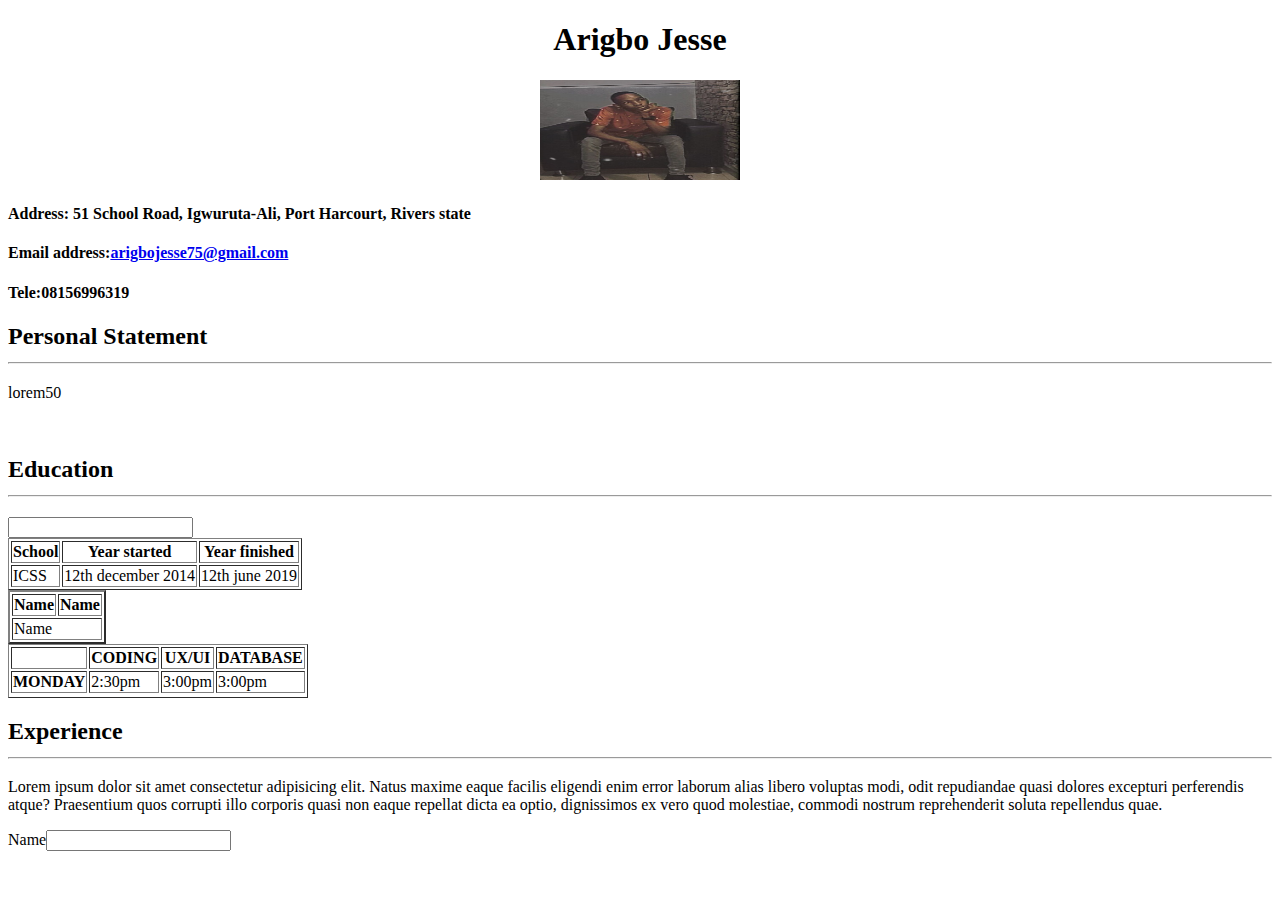
==== index.html @ 06b4aae1 "Initial commit" ====
<!DOCTYPE html>
<html lang="en">
<head>
    <meta charset="UTF-8">
    <meta http-equiv="X-UA-Compatible" content="IE=edge">
    <meta name="viewport" content="width=device-width, initial-scale=1.0">
    <title>Document</title>
</head>
<body>
    <h1>
        <center>Arigbo Jesse</center>
    </h1>
    <center><img src="sammy.jpg" alt="" width="200px" height="100px"></center>
<h4>
    <label for="address">Address:</label> 51 School Road, Igwuruta-Ali, Port Harcourt, Rivers state
</h4>
    <h4>
        <label for="email">Email address:</label><a href="mailto:arigbojesse75@gmail.com">arigbojesse75@gmail.com

        </a>
    </h4>
<h4>
    <label for="phone">Tele:</label>08156996319
</h4>
    <h2>Personal Statement 
        <hr>
    </h2>
<p>lorem50
     </p>
<br>
<h2>Education <hr></h2>
<label for=""><input type="text" required><section><table border="1" cellspacing="s">
<tr>
    <th>School</th>
<th>Year started</th>
<th>Year finished</th></tr>
<tr>
    <td>ICSS</td>
    <td>12th december 2014</td>
    <td>12th june 2019</td>
</tr>
</table>
<table border="2" cellspacing="s">
    <tr><th>Name</th>

<th>Name</th>
    </tr>
<tr>
    <td colspan="2">Name</td>
</tr>
</table>
<table border="1" cellspacing="s">
    <tr>
        <th>&nbsp;</th>
    <th>CODING</th>
    <th>UX/UI</th>
    <th>DATABASE</th>
    </tr>
    <tr><th>MONDAY</th>
    <td>2:30pm</td>
<td>3:00pm</td>
<td>3:00pm</td></tr>
<tr></tr>
</table>
</section>
</label>
<form action=""></form>
<h2>Experience  <hr></h2>
<p>Lorem ipsum dolor sit amet consectetur adipisicing elit. Natus maxime eaque facilis eligendi enim error laborum alias libero voluptas modi, odit repudiandae quasi dolores excepturi perferendis atque? Praesentium quos corrupti illo corporis quasi non eaque repellat dicta ea optio, dignissimos ex vero quod molestiae, commodi nostrum reprehenderit soluta repellendus quae.</p>
<label for="name">Name<input type="text" name="name" id="name"></label>
</body>
</html>
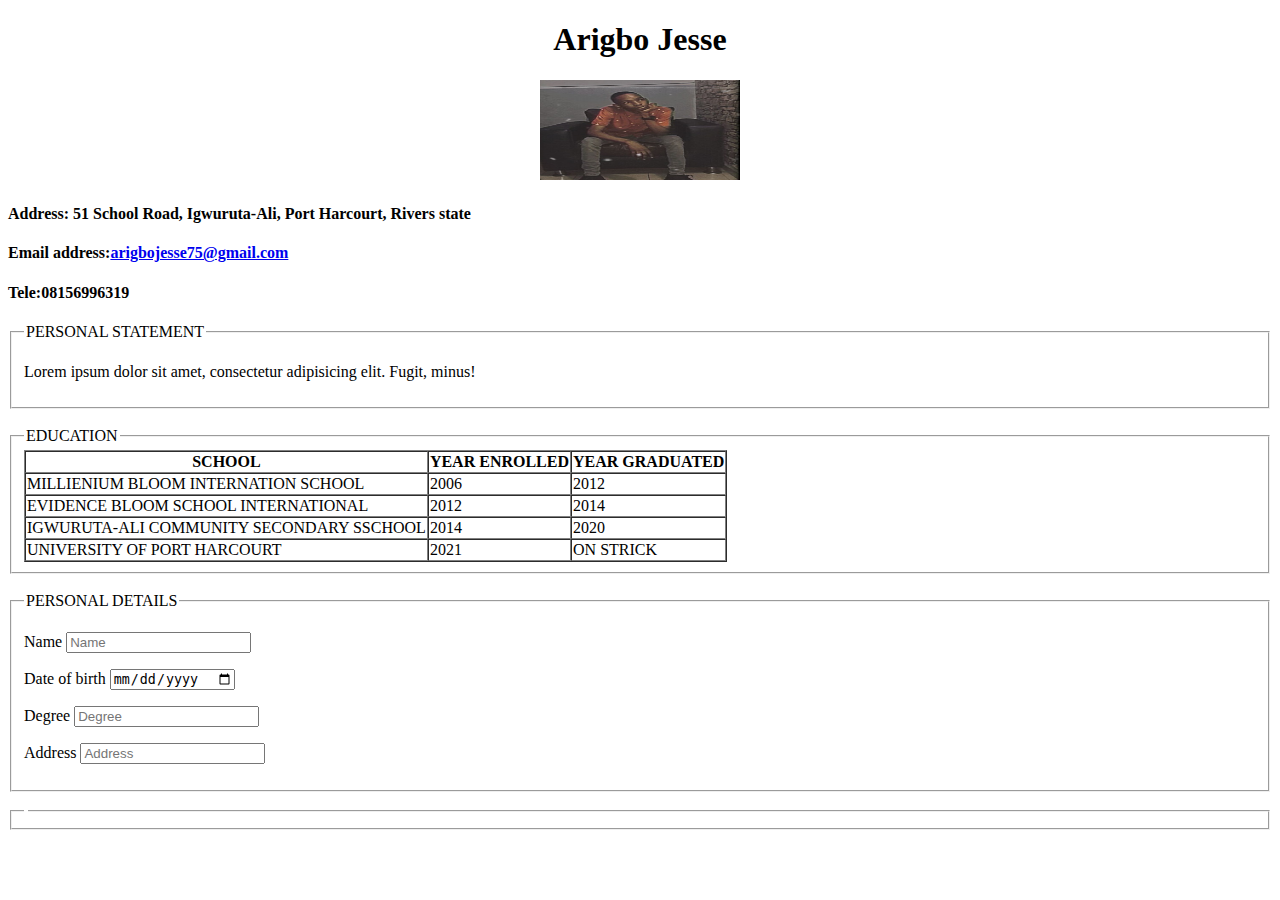
==== commit 845fb991: "finished half of my cv" ====
--- a/index.html
+++ b/index.html
@@ -22,51 +22,65 @@
 <h4>
     <label for="phone">Tele:</label>08156996319
 </h4>
-    <h2>Personal Statement 
-        <hr>
-    </h2>
-<p>lorem50
-     </p>
+<fieldset>
+    <legend>PERSONAL STATEMENT</legend>
+<p>Lorem ipsum dolor sit amet, consectetur adipisicing elit. Fugit, minus!   
+</p>
+</fieldset>
 <br>
-<h2>Education <hr></h2>
-<label for=""><input type="text" required><section><table border="1" cellspacing="s">
-<tr>
-    <th>School</th>
-<th>Year started</th>
-<th>Year finished</th></tr>
-<tr>
-    <td>ICSS</td>
-    <td>12th december 2014</td>
-    <td>12th june 2019</td>
-</tr>
-</table>
-<table border="2" cellspacing="s">
-    <tr><th>Name</th>
-
-<th>Name</th>
-    </tr>
-<tr>
-    <td colspan="2">Name</td>
-</tr>
-</table>
-<table border="1" cellspacing="s">
-    <tr>
-        <th>&nbsp;</th>
-    <th>CODING</th>
-    <th>UX/UI</th>
-    <th>DATABASE</th>
-    </tr>
-    <tr><th>MONDAY</th>
-    <td>2:30pm</td>
-<td>3:00pm</td>
-<td>3:00pm</td></tr>
-<tr></tr>
-</table>
-</section>
-</label>
-<form action=""></form>
-<h2>Experience  <hr></h2>
-<p>Lorem ipsum dolor sit amet consectetur adipisicing elit. Natus maxime eaque facilis eligendi enim error laborum alias libero voluptas modi, odit repudiandae quasi dolores excepturi perferendis atque? Praesentium quos corrupti illo corporis quasi non eaque repellat dicta ea optio, dignissimos ex vero quod molestiae, commodi nostrum reprehenderit soluta repellendus quae.</p>
-<label for="name">Name<input type="text" name="name" id="name"></label>
+<fieldset>
+    <legend>EDUCATION</legend>
+    <table border="1" cellspacing="0">
+        <tr>
+            <th>SCHOOL</th>
+            <th>YEAR ENROLLED</th>
+            <th>YEAR GRADUATED</th>
+        </tr>
+        <tr>
+            <td>MILLIENIUM BLOOM INTERNATION SCHOOL</td>
+            <td>2006</td>
+            <td>2012</td>
+        </tr>
+            <tr>
+                <td>EVIDENCE BLOOM SCHOOL INTERNATIONAL</td>
+                <td>2012</td>
+                <td>2014</td>
+            </tr>
+        <tr>
+            <td>IGWURUTA-ALI COMMUNITY SECONDARY SSCHOOL</td>
+            <td>2014</td>
+            <td>2020</td>
+        </tr>
+        <tr>
+            <td>UNIVERSITY OF PORT HARCOURT</td>
+            <td>2021</td>
+            <td>ON STRICK</td>
+        </tr>
+        </table>
+</fieldset>
+<br>
+<fieldset>
+<legend>PERSONAL DETAILS</legend>
+<p>
+    <label for="name">Name</label>
+    <input type="text" name="name" id="name" placeholder="Name">
+</p>
+<p>
+    <label for="date_of_birth">Date of birth</label>
+    <input type="date" name="date_of_birth" id="date_of_birth" placeholder="Date of birth">
+</p>
+<p>
+    <label for="degree">Degree</label>
+    <input type="degree"name="degree" placeholder="Degree">
+</p>
+<p>
+    <label for="address">Address</label>
+    <input type="address"name="adcdress" placeholder="Address">
+</p>
+</fieldset>
+<br>
+<fieldset>
+    <legend></legend>
+</fieldset>
 </body>
 </html>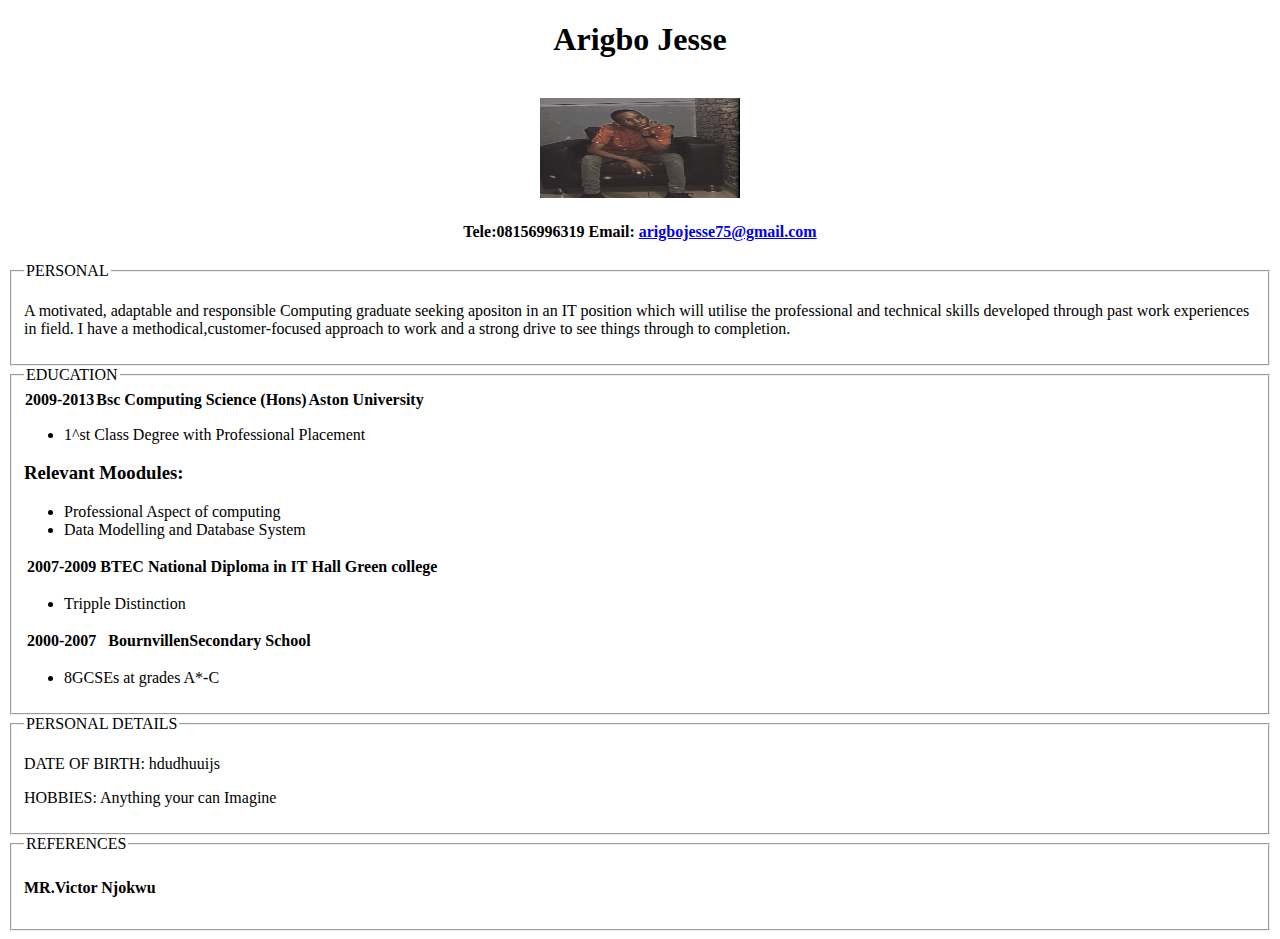
==== commit 9f81596b: "changed everything" ====
--- a/index.html
+++ b/index.html
@@ -10,77 +10,75 @@
     <h1>
         <center>Arigbo Jesse</center>
     </h1>
+    <br>
     <center><img src="sammy.jpg" alt="" width="200px" height="100px"></center>
-<h4>
-    <label for="address">Address:</label> 51 School Road, Igwuruta-Ali, Port Harcourt, Rivers state
+    <center>
+        <h4>
+        <label for="tele">Tele:</label>08156996319
+    <label for="email">Email:</label>
+    <a href="mailto:arigbojesse75@gmail.com">arigbojesse75@gmail.com</a>
 </h4>
-    <h4>
-        <label for="email">Email address:</label><a href="mailto:arigbojesse75@gmail.com">arigbojesse75@gmail.com
-
-        </a>
-    </h4>
-<h4>
-    <label for="phone">Tele:</label>08156996319
-</h4>
+    </center>
+    
 <fieldset>
-    <legend>PERSONAL STATEMENT</legend>
-<p>Lorem ipsum dolor sit amet, consectetur adipisicing elit. Fugit, minus!   
+    <legend>PERSONAL</legend>
+<p>A motivated, adaptable and responsible Computing graduate seeking apositon in an IT position which will utilise the professional and technical skills developed through past work experiences in field. I have a methodical,customer-focused approach to work and a strong drive to see things through to completion. 
 </p>
 </fieldset>
-<br>
 <fieldset>
     <legend>EDUCATION</legend>
-    <table border="1" cellspacing="0">
-        <tr>
-            <th>SCHOOL</th>
-            <th>YEAR ENROLLED</th>
-            <th>YEAR GRADUATED</th>
-        </tr>
-        <tr>
-            <td>MILLIENIUM BLOOM INTERNATION SCHOOL</td>
-            <td>2006</td>
-            <td>2012</td>
-        </tr>
-            <tr>
-                <td>EVIDENCE BLOOM SCHOOL INTERNATIONAL</td>
-                <td>2012</td>
-                <td>2014</td>
-            </tr>
-        <tr>
-            <td>IGWURUTA-ALI COMMUNITY SECONDARY SSCHOOL</td>
-            <td>2014</td>
-            <td>2020</td>
-        </tr>
-        <tr>
-            <td>UNIVERSITY OF PORT HARCOURT</td>
-            <td>2021</td>
-            <td>ON STRICK</td>
-        </tr>
-        </table>
+    <table border="0" cellspacing="0">
+    <tr>
+        <th>2009-2013</th>
+        <th>Bsc Computing Science (Hons)</th>
+        <th>Aston University</th>
+    </tr>
+</table>
+<ul>
+    <li>1^st Class Degree with Professional Placement</li>
+</ul>
+<h3>
+    Relevant Moodules:
+</h3>
+<ul>
+    <li>Professional Aspect of computing</li>
+    <li>Data Modelling and Database System </li>
+</ul>
+<table>
+    <tr>
+        <th>2007-2009</th>
+        <th>BTEC National Diploma in IT</th>
+        <th>Hall Green college</th>
+    </tr>
+</table>
+<ul>
+    <li>Tripple Distinction</li>
+</ul>
+<table>
+    <tr>
+        <th>2000-2007</th>
+        <th>&nbsp;</th>
+        <th>BournvillenSecondary School</th>
+    </tr>
+</table>
+<ul>
+    <li>8GCSEs at grades A*-C</li>
+</ul>
 </fieldset>
-<br>
 <fieldset>
 <legend>PERSONAL DETAILS</legend>
-<p>
-    <label for="name">Name</label>
-    <input type="text" name="name" id="name" placeholder="Name">
-</p>
-<p>
-    <label for="date_of_birth">Date of birth</label>
-    <input type="date" name="date_of_birth" id="date_of_birth" placeholder="Date of birth">
-</p>
-<p>
-    <label for="degree">Degree</label>
-    <input type="degree"name="degree" placeholder="Degree">
-</p>
-<p>
-    <label for="address">Address</label>
-    <input type="address"name="adcdress" placeholder="Address">
-</p>
+<P><label for="date_of_birth">DATE OF BIRTH:</label> hdudhuuijs</P>
+
+<p><label for="hobbies">HOBBIES:</label>
+    Anything your can Imagine</p>
 </fieldset>
-<br>
 <fieldset>
-    <legend></legend>
+    <legend>REFERENCES</legend>
+<h4>
+ MR.Victor Njokwu
+
+</h4>
 </fieldset>
+
 </body>
 </html>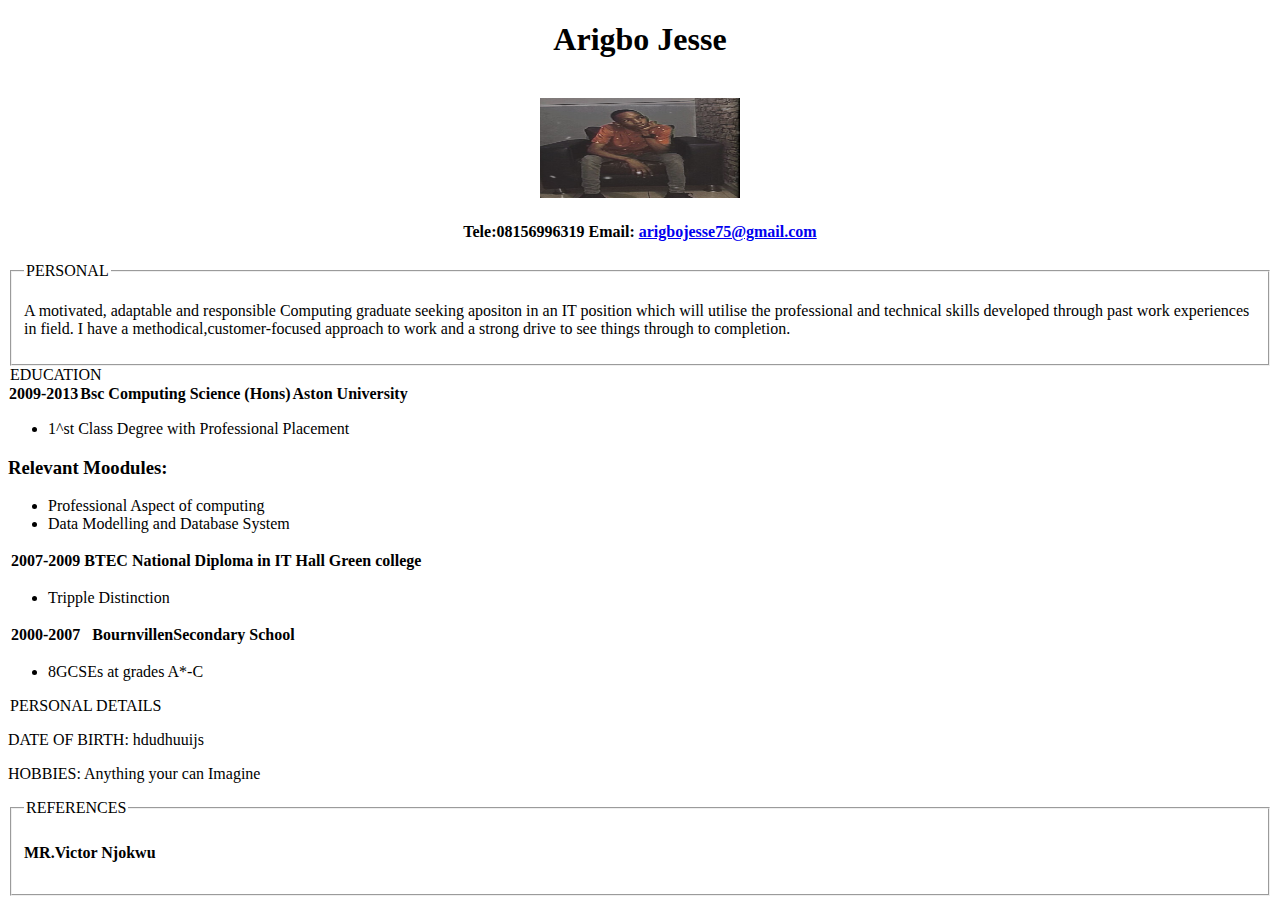
==== commit b43a2bf4: "changed" ====
--- a/index.html
+++ b/index.html
@@ -25,7 +25,7 @@
 <p>A motivated, adaptable and responsible Computing graduate seeking apositon in an IT position which will utilise the professional and technical skills developed through past work experiences in field. I have a methodical,customer-focused approach to work and a strong drive to see things through to completion. 
 </p>
 </fieldset>
-<fieldset>
+
     <legend>EDUCATION</legend>
     <table border="0" cellspacing="0">
     <tr>
@@ -64,14 +64,12 @@
 <ul>
     <li>8GCSEs at grades A*-C</li>
 </ul>
-</fieldset>
-<fieldset>
 <legend>PERSONAL DETAILS</legend>
-<P><label for="date_of_birth">DATE OF BIRTH:</label> hdudhuuijs</P>
-
+<P>
+    <label for="date_of_birth">DATE OF BIRTH:</label> hdudhuuijs
+</P>
 <p><label for="hobbies">HOBBIES:</label>
     Anything your can Imagine</p>
-</fieldset>
 <fieldset>
     <legend>REFERENCES</legend>
 <h4>
